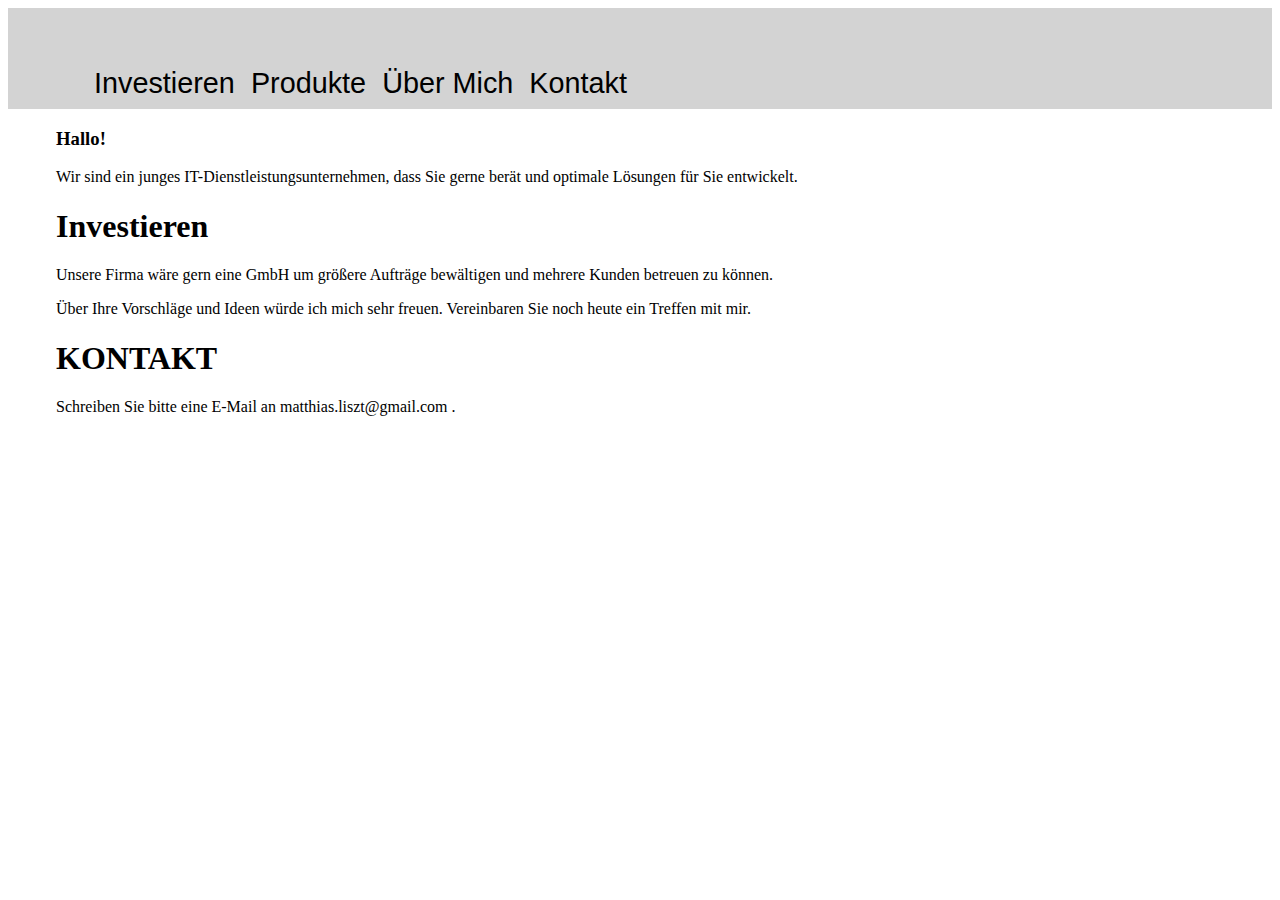
==== ampsite.html @ e0fe5338 "ampsite" ====
<!doctype html>
<html amp lang="de">
  <head>
    <meta charset="utf-8">
    <script async src="https://cdn.ampproject.org/v0.js"></script>
    <title>eHOT Consulting & Development AMP Site</title>
    <link rel="canonical" href=" https://amazing-mayer-283749.netlify.com/ampsite.html">
    <meta name="viewport" content="width=device-width,minimum-scale=1,initial-scale=1">
    <link rel="stylesheet" href="https://use.fontawesome.com/releases/v5.3.1/css/all.css" 
          integrity="sha384-mzrmE5qonljUremFsqc01SB46JvROS7bZs3IO2EmfFsd15uHvIt+Y8vEf7N7fWAU" crossorigin="anonymous">
    
    
    
   
     <style amp-boilerplate>body{-webkit-animation:-amp-start 8s steps(1,end) 0s 1 normal both;-moz-animation:-amp-start 8s steps(1,end) 0s 1 normal both;-ms-animation:-amp-start 8s steps(1,end) 0s 1 normal both;animation:-amp-start 8s steps(1,end) 0s 1 normal both}@-webkit-keyframes -amp-start{from{visibility:hidden}to{visibility:visible}}@-moz-keyframes -amp-start{from{visibility:hidden}to{visibility:visible}}@-ms-keyframes -amp-start{from{visibility:hidden}to{visibility:visible}}@-o-keyframes -amp-start{from{visibility:hidden}to{visibility:visible}}@keyframes -amp-start{from{visibility:hidden}to{visibility:visible}}</style><noscript><style amp-boilerplate>body{-webkit-animation:none;-moz-animation:none;-ms-animation:none;animation:none}</style></noscript>
  
   
   <style amp-custom>
     body{
      font-family: "sans-serif";
     }

   section{
    padding-left: 3em;
   }
  
  nav{
   padding-left: 2em;
   padding-top: 0.5em;
   padding-bottom: 0.5em;
   background-color: lightgrey;
   display: flex;
   flex-direction: row;
  }

  

  .logo {
        border-radius: 50%;
   }

   

  

   .navItem{
     border: none;
     color: black;
     background-color: transparent;
     font-size: 1.8em;
    }

    #navItems{
     
     margin-top: 50px;
    
     padding-left: 3em;
    }
  </style>
  </head>
  <body>
    <nav>
  <div id="cLogo">
                  <a href="#Intro"><amp-img class="logo" src="img/ampaffal.gif" width="150" height="150"></a>
   </div>
   <div id="navItems">
	 <a href="#Investing"><button class="navItem" id="investing">Investieren</button></a> 
	 <a href="#Products"><button class="navItem" id="products">Produkte</button></a> 
	 <a href="#AboutMe"><button class="navItem" id="aboutme">&Uuml;ber Mich</button></a>  
	 <a href="#Contact"><button class="navItem" id="contact">Kontakt</button></a>  
   </div> 
 </nav>
 <div id="Intro">
           <section >
            <h3>Hallo!</h3>
            <p>Wir sind ein junges IT-Dienstleistungsunternehmen, dass 
              Sie gerne ber&auml;t und optimale L&ouml;sungen f&uuml;r
              Sie entwickelt.
            </p> 
           </section>
 </div>	
 <div id="Investing">
  <section>
            <h1>Investieren</h1>
            <p>Unsere Firma wäre gern eine GmbH um größere Aufträge bewältigen und mehrere 
               Kunden betreuen zu können. </p>
            <p>Über Ihre Vorschläge und Ideen würde ich mich sehr freuen. Vereinbaren Sie 
               noch heute ein Treffen mit mir. </p>
            </section> 
 </div>
 <div id="Products"></div>
 <div id="AboutMe"></div>
 <div id="Contact">
          <section>
           <h1>KONTAKT</h1>
           <p>Schreiben Sie bitte eine E-Mail an matthias.liszt@gmail.com .</p>  
          </section>
 </div>
 
 <footer>
 </footer>
  </body>
</html>
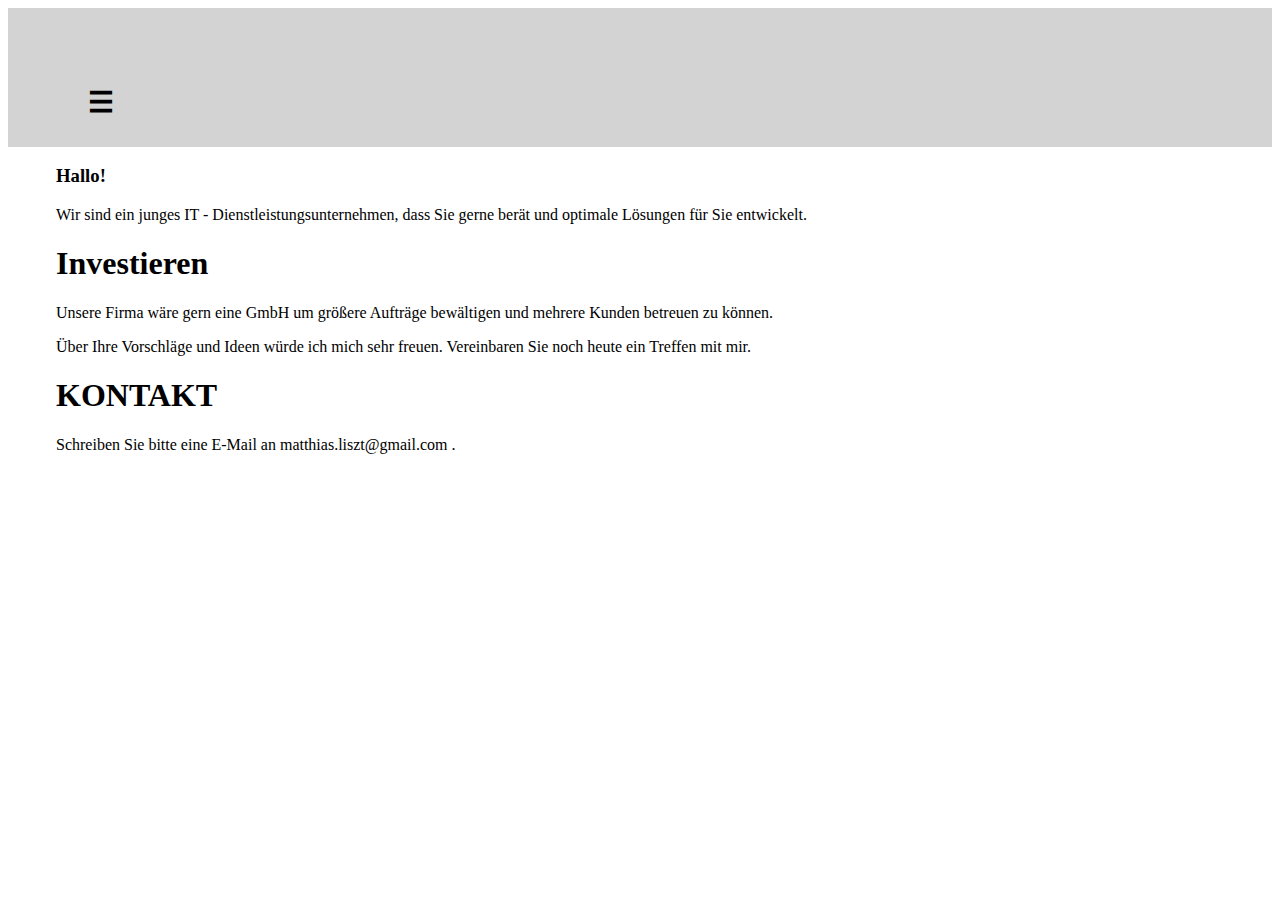
==== commit 29df4d63: "burgerbar" ====
--- a/ampsite.html
+++ b/ampsite.html
@@ -56,6 +56,22 @@
     
      padding-left: 3em;
     }
+
+    #burgermenu div {
+      position: absolute;
+      top: -500px;
+    }
+
+    #burgermenu:hover div {
+      position: relative;
+      top: 1em;
+    }
+
+   .navItem:hover {
+    font-weight: bold;
+    text-shadow: 2px 2px white;
+   }
+
   </style>
   </head>
   <body>
@@ -64,16 +80,21 @@
                   <a href="#Intro"><amp-img class="logo" src="img/ampaffal.gif" width="150" height="150"></a>
    </div>
    <div id="navItems">
-	 <a href="#Investing"><button class="navItem" id="investing">Investieren</button></a> 
-	 <a href="#Products"><button class="navItem" id="products">Produkte</button></a> 
-	 <a href="#AboutMe"><button class="navItem" id="aboutme">&Uuml;ber Mich</button></a>  
-	 <a href="#Contact"><button class="navItem" id="contact">Kontakt</button></a>  
+      <div id="burgermenu">
+         <h1 class="navItem">&#9776;</h1>
+         <div>  
+	  <p><a href="#Investing"><button class="navItem" id="investing">Investieren</button></a></p> 
+	  <p><a href="#Products"><button class="navItem" id="products">Produkte</button></a></p> 
+	  <p><a href="#AboutMe"><button class="navItem" id="aboutme">&Uuml;ber Mich</button></a></p>  
+	  <p><a href="#Contact"><button class="navItem" id="contact">Kontakt</button></a></p>
+         </div>  
+       </div>  
    </div> 
  </nav>
  <div id="Intro">
            <section >
             <h3>Hallo!</h3>
-            <p>Wir sind ein junges IT-Dienstleistungsunternehmen, dass 
+            <p>Wir sind ein junges IT - Dienstleistungsunternehmen, dass    
               Sie gerne ber&auml;t und optimale L&ouml;sungen f&uuml;r
               Sie entwickelt.
             </p> 
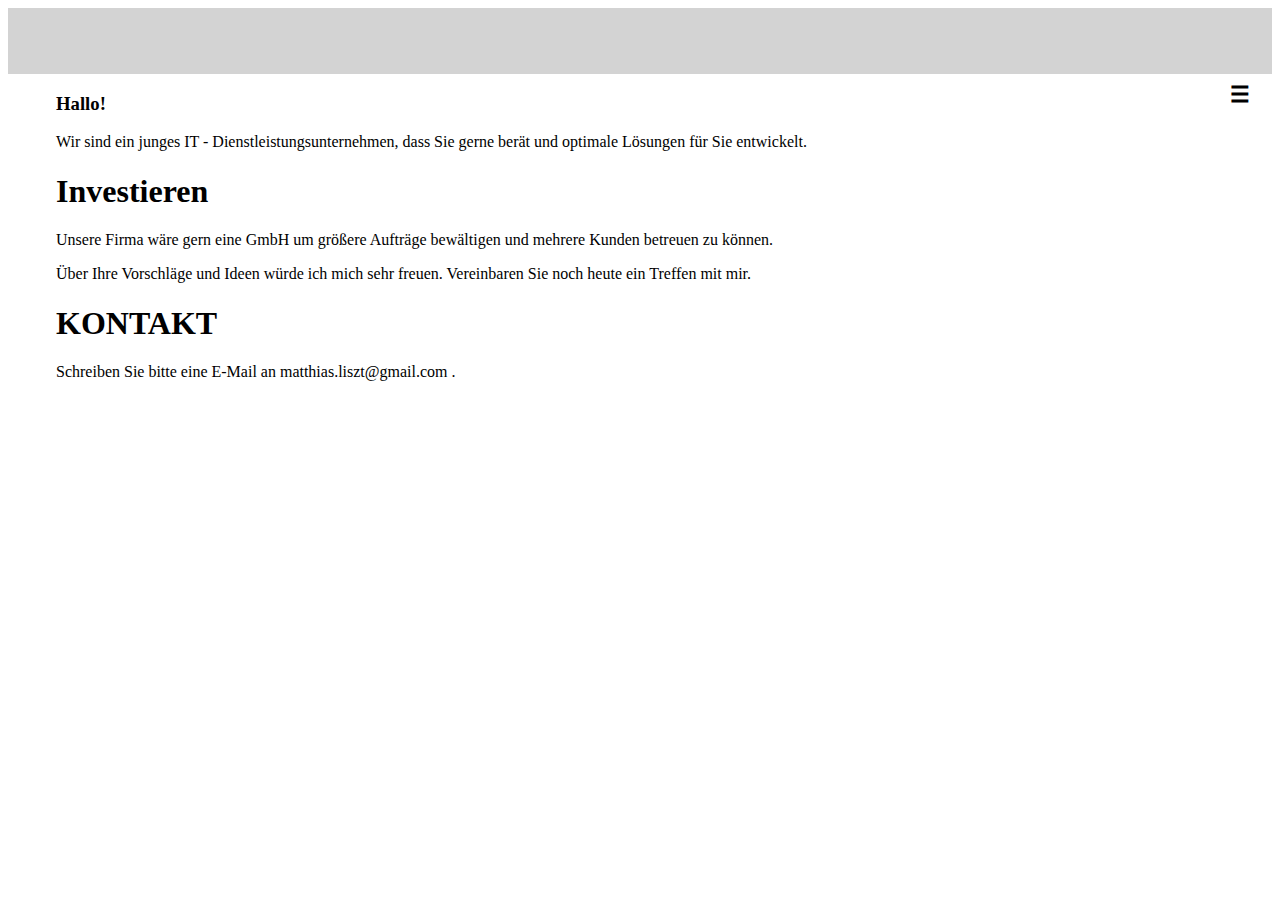
==== commit 55b8f367: "to the right" ====
--- a/ampsite.html
+++ b/ampsite.html
@@ -47,7 +47,7 @@
      border: none;
      color: black;
      background-color: transparent;
-     font-size: 1.8em;
+     font-size: 1.4em;
     }
 
     #navItems{
@@ -55,6 +55,12 @@
      margin-top: 50px;
     
      padding-left: 3em;
+    }
+
+    #burgermenu {
+     position: absolute;
+     right: 30px;
+     //float: right;
     }
 
     #burgermenu div {
@@ -65,6 +71,12 @@
     #burgermenu:hover div {
       position: relative;
       top: 1em;
+      background-color: lightgrey;
+    }
+
+    #burgermenu:hover h1{
+     color: transparent;
+     text-shadow: 2px 2px transparent;
     }
 
    .navItem:hover {
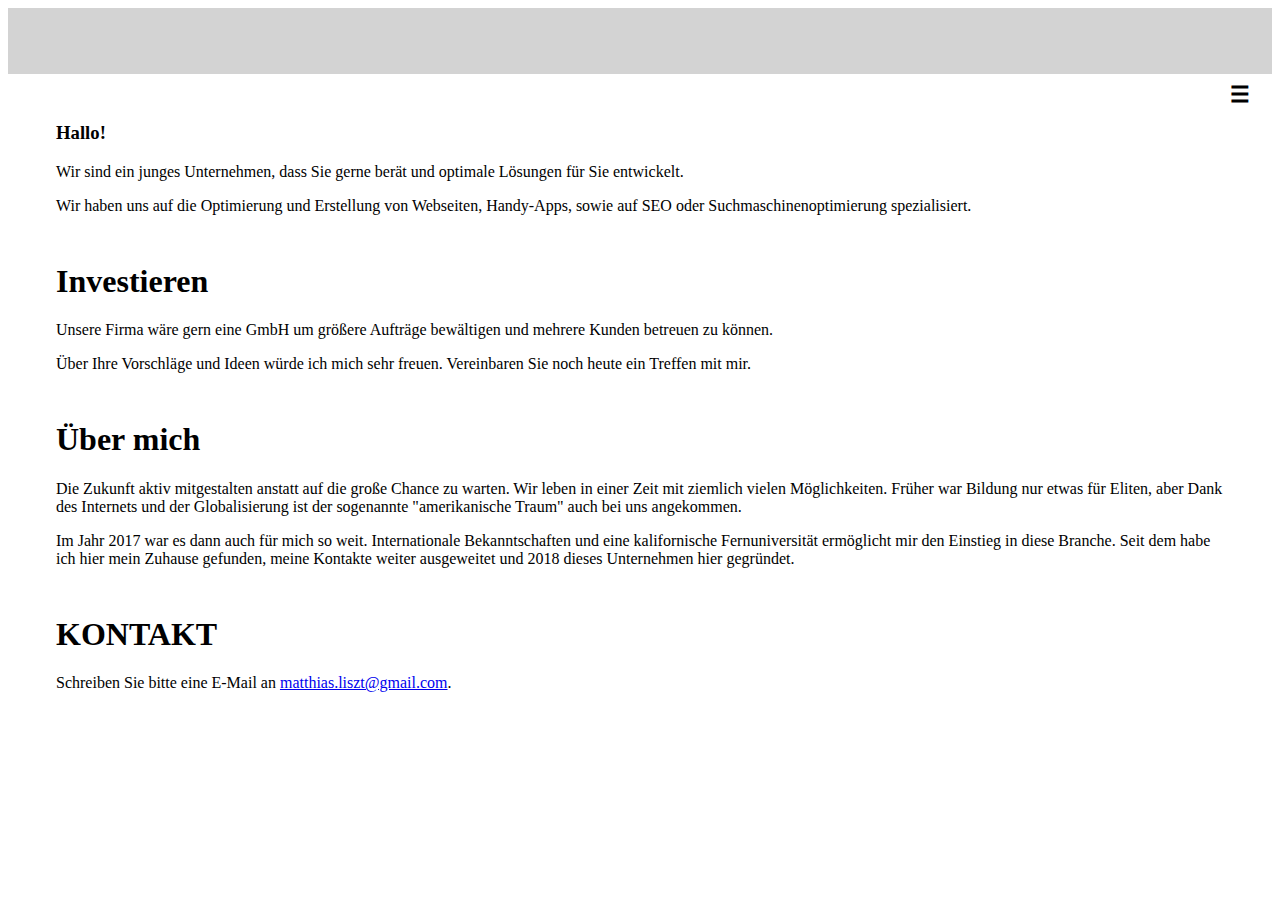
==== commit 1b42a7d3: "aboutme" ====
--- a/ampsite.html
+++ b/ampsite.html
@@ -21,7 +21,7 @@
      }
 
    section{
-    padding-left: 3em;
+    margin: 3em;
    }
   
   nav{
@@ -106,9 +106,12 @@
  <div id="Intro">
            <section >
             <h3>Hallo!</h3>
-            <p>Wir sind ein junges IT - Dienstleistungsunternehmen, dass    
-              Sie gerne ber&auml;t und optimale L&ouml;sungen f&uuml;r
-              Sie entwickelt.
+            <p>Wir sind ein junges Unternehmen, dass    
+              Sie gerne berät und optimale Lösungen für
+              Sie entwickelt. </p>
+             <p>Wir haben uns auf die Optimierung und Erstellung von Webseiten,
+                Handy-Apps, sowie auf SEO oder Suchmaschinenoptimierung spezialisiert.
+              
             </p> 
            </section>
  </div>	
@@ -122,11 +125,24 @@
             </section> 
  </div>
  <div id="Products"></div>
- <div id="AboutMe"></div>
+ <div id="AboutMe">
+          <section>
+          <h1>Über mich</h1>
+          <p>Die Zukunft aktiv mitgestalten anstatt auf die große Chance zu warten. Wir leben in einer Zeit mit 
+             ziemlich vielen Möglichkeiten. Früher war Bildung nur etwas für Eliten, aber Dank des Internets und 
+             der Globalisierung ist der sogenannte "amerikanische Traum" auch bei uns angekommen. 
+          </p>  
+          <p>
+          Im Jahr 2017 war es dann auch für mich so weit. Internationale Bekanntschaften und eine kalifornische 
+          Fernuniversität ermöglicht mir den Einstieg in diese Branche. Seit dem habe ich hier mein Zuhause gefunden,
+          meine Kontakte weiter ausgeweitet und 2018 dieses Unternehmen hier gegründet. 
+          </p>
+          </section>
+ </div>
  <div id="Contact">
           <section>
            <h1>KONTAKT</h1>
-           <p>Schreiben Sie bitte eine E-Mail an matthias.liszt@gmail.com .</p>  
+           <p>Schreiben Sie bitte eine E-Mail an <a href="mailto:matthias.liszt@gmail.com">matthias.liszt@gmail.com</a>.</p>  
           </section>
  </div>
  
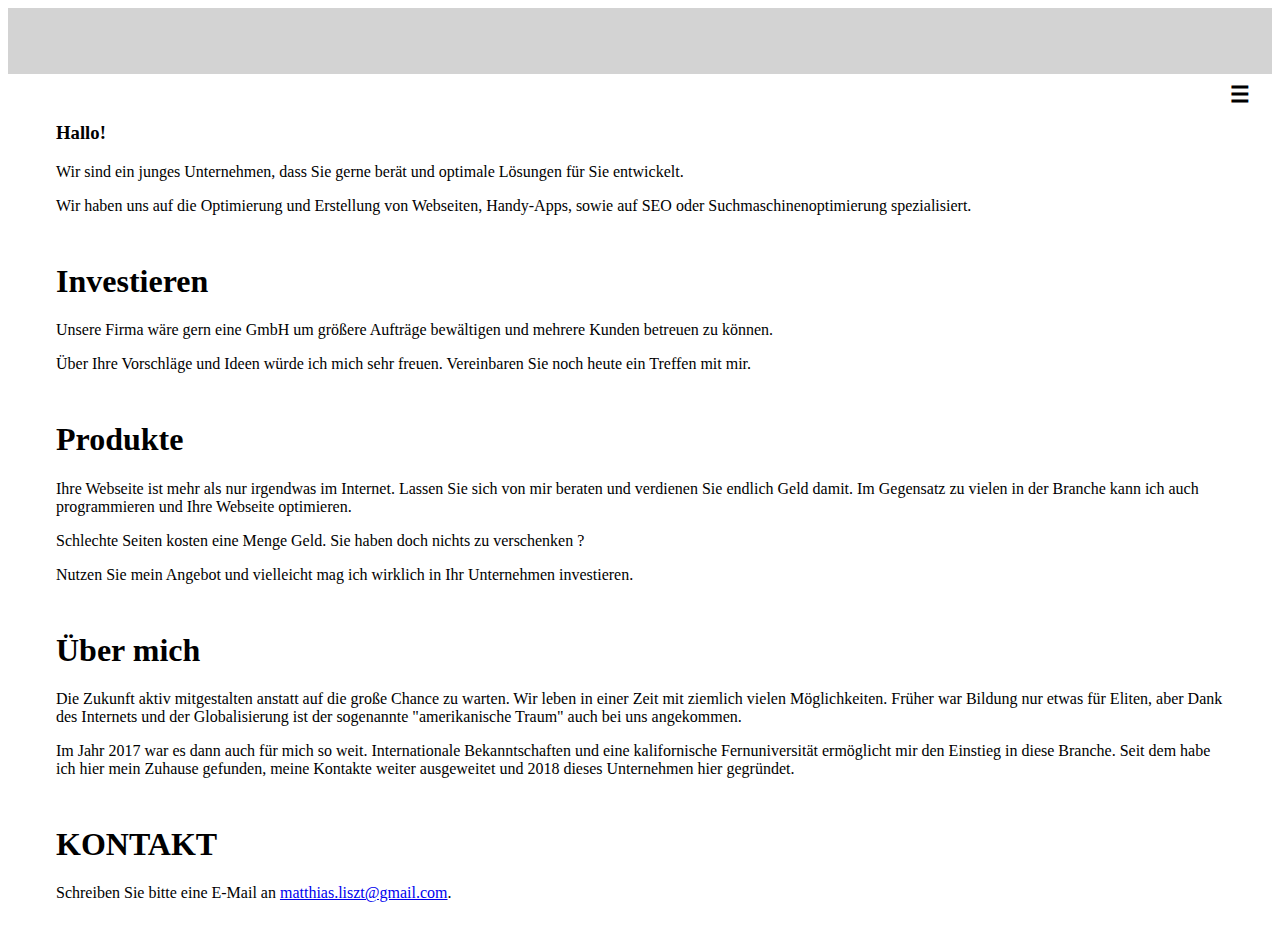
==== commit 93a69e29: "fluid typography" ====
--- a/ampsite.html
+++ b/ampsite.html
@@ -124,7 +124,16 @@
                noch heute ein Treffen mit mir. </p>
             </section> 
  </div>
- <div id="Products"></div>
+ <div id="Products">
+  <section>
+            <h1>Produkte</h1>
+            <p>Ihre Webseite ist mehr als nur irgendwas im Internet. Lassen Sie sich von mir
+               beraten und verdienen Sie endlich Geld damit. Im Gegensatz zu vielen in der Branche
+               kann ich auch programmieren und Ihre Webseite optimieren.</p>
+            <p>Schlechte Seiten kosten eine Menge Geld. Sie haben doch nichts zu verschenken ?</p>
+            <p>Nutzen Sie mein Angebot und vielleicht mag ich wirklich in Ihr Unternehmen investieren.</p>  
+            </section>   
+ </div>
  <div id="AboutMe">
           <section>
           <h1>Über mich</h1>
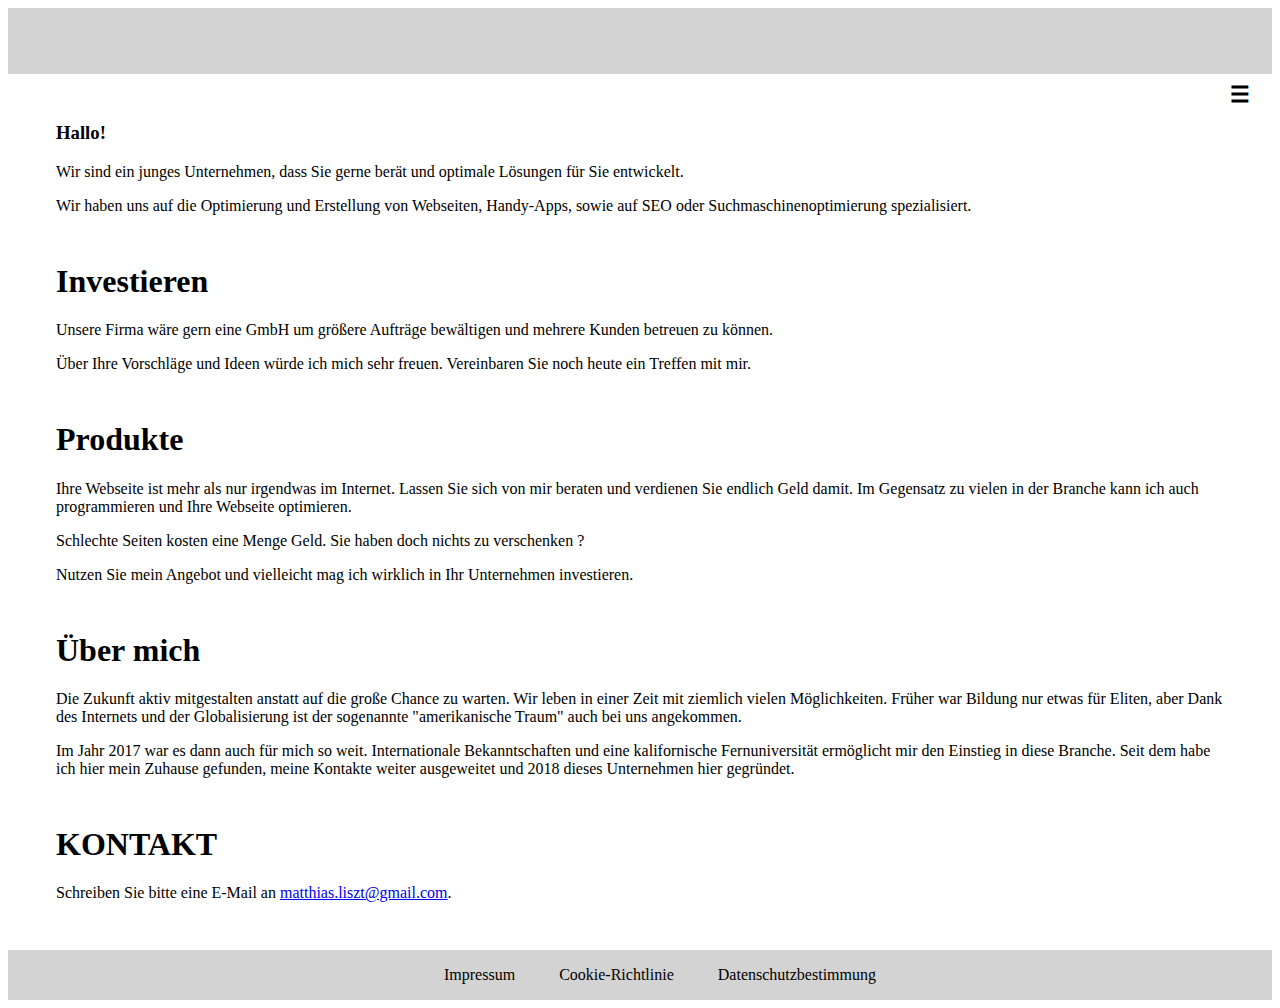
==== commit aa999343: "footer" ====
--- a/ampsite.html
+++ b/ampsite.html
@@ -84,6 +84,18 @@
     text-shadow: 2px 2px white;
    }
 
+   footer {
+    text-align: center;
+    background-color: lightgrey;
+    padding-top: 1em;
+    padding-bottom: 1em;  
+   }
+  
+   footer a{
+    text-decoration: none;
+    color: black;
+    margin-left: 2.5em;
+   }
   </style>
   </head>
   <body>
@@ -156,6 +168,9 @@
  </div>
  
  <footer>
+   <a href="footer/impressum.html">Impressum</a>
+   <a href="footer/cookielaw.html">Cookie-Richtlinie</a>
+   <a href="footer/dataprotection.html">Datenschutzbestimmung</a>
  </footer>
   </body>
 </html>